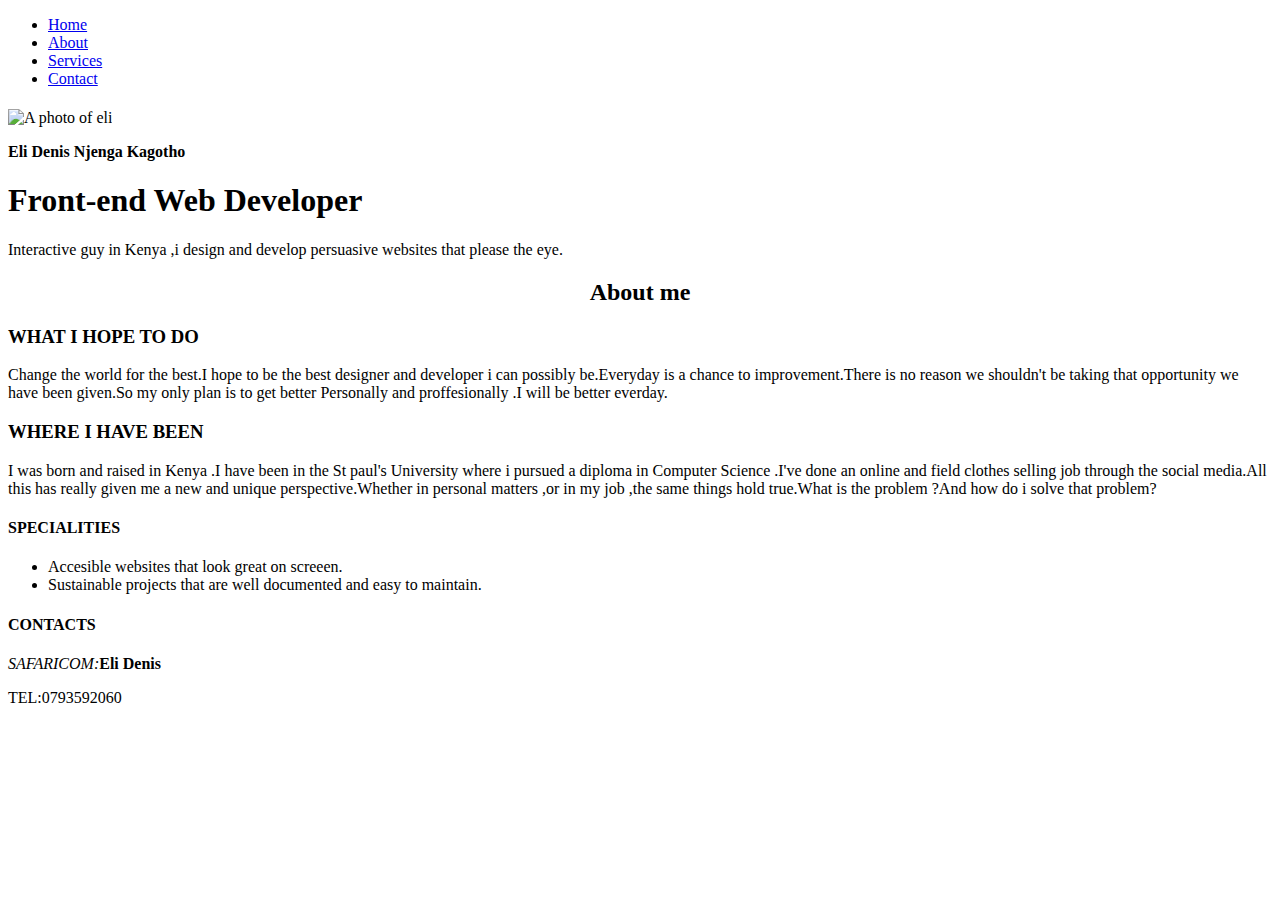
==== portfolio.html @ a70e2023 "added paragraph block elements" ====
<!DOCTYPE html>
<html>
<head>
<title>portfolio-landing-page</title>
<link rel="stylesheet" type="text/css" href="css/styles.css">
</head>
<body>
  <div id="branding">
<div class="container">
  <ul>
<li><a href="#">Home</a></li>
<li><a href="#">About</a></li>
<li><a href="#">Services</a></li>
<li><a href="#">Contact</a></li>
</ul>
</div>
<section id="showcase">
<div class="container">
  <img src="images/eli.jpg" alt="A photo of eli" align="middle"><p><strong>Eli Denis Njenga Kagotho</strong></p>
<h1>Front-end Web Developer</h1>
<p>Interactive guy in Kenya ,i design and develop persuasive websites that please the eye.</p>
</div>
</section>
</div>

<h2 style="text-align:center">About me</h2>
<section id="shows">
<div class="container">
<div class="show">
<h3>WHAT I HOPE TO DO</h3>
<p>Change the world for the best.I hope to be the best designer and developer i can possibly be.Everyday is a chance to improvement.There is no reason we shouldn't be taking that opportunity we have been given.So my only plan is to get better Personally and proffesionally .I will be better everday.</p>
    </div>
      <div class="show">
          <h3>WHERE I HAVE BEEN</h3>
          <p>I was born and raised in Kenya .I have been in the  St paul's University where i pursued a diploma in Computer Science .I've done an online and field clothes selling job through the social media.All this has really given me a new and unique perspective.Whether in personal matters ,or in my job ,the same things hold true.What is the problem ?And how do i solve that problem? </p>

  </div>
</div>
<section id="hood">
  <div class="container">
<div class="hoo">
  <h4>SPECIALITIES</h4>
  <ul>
<li>Accesible websites that look great on screeen.</li>
<li>Sustainable projects that are well documented and easy to maintain.</li>
</ul>
</div>
<div class="ho">
    <h4>CONTACTS</h4>
    <p><em>SAFARICOM:</em><strong>Eli Denis</strong></p>
    <p>TEL:0793592060</P>
</body>
</html>
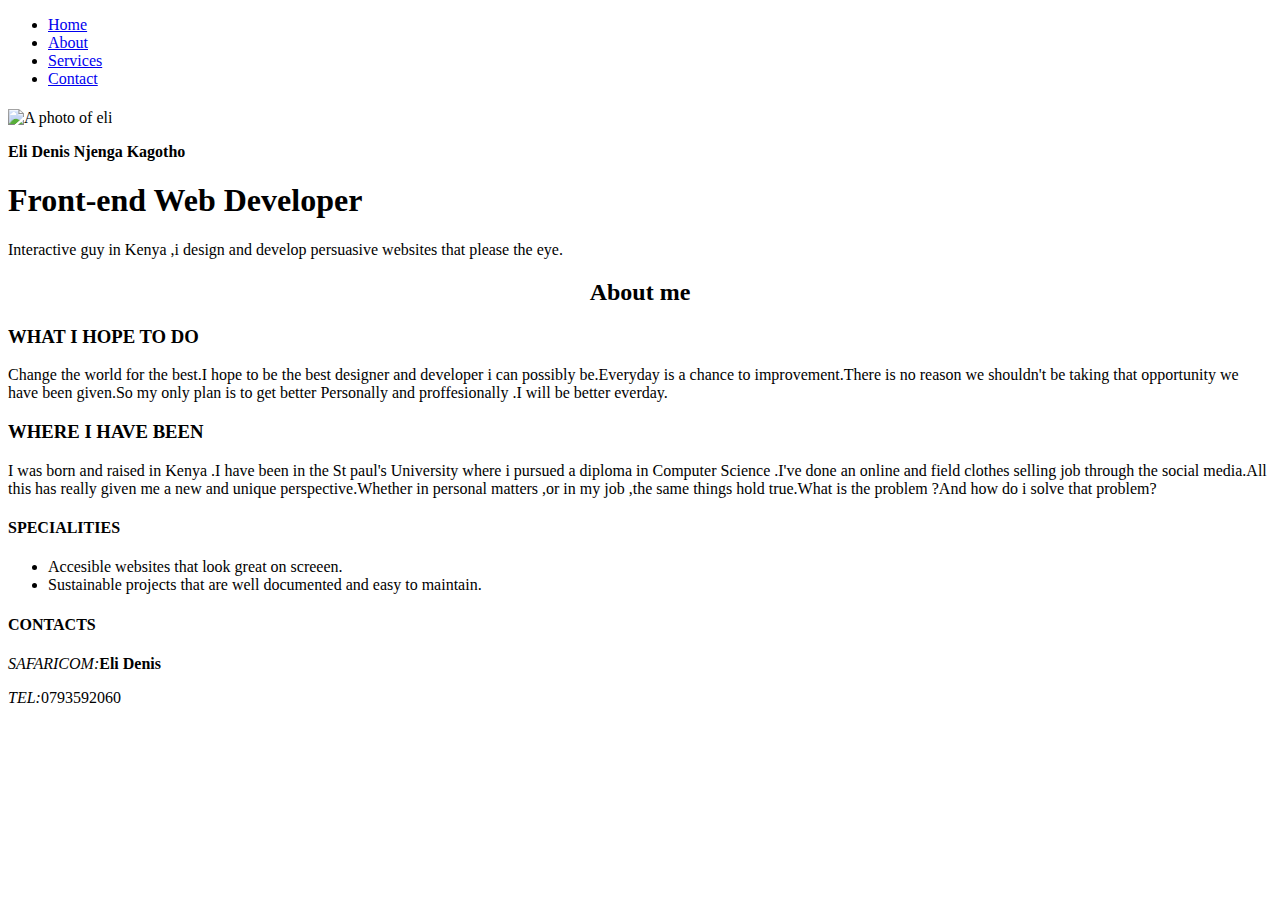
==== commit 0fef27fc: "added inline elements" ====
--- a/portfolio.html
+++ b/portfolio.html
@@ -48,6 +48,6 @@
 <div class="ho">
     <h4>CONTACTS</h4>
     <p><em>SAFARICOM:</em><strong>Eli Denis</strong></p>
-    <p>TEL:0793592060</P>
+    <p><em>TEL:</em>0793592060</P>
 </body>
 </html>
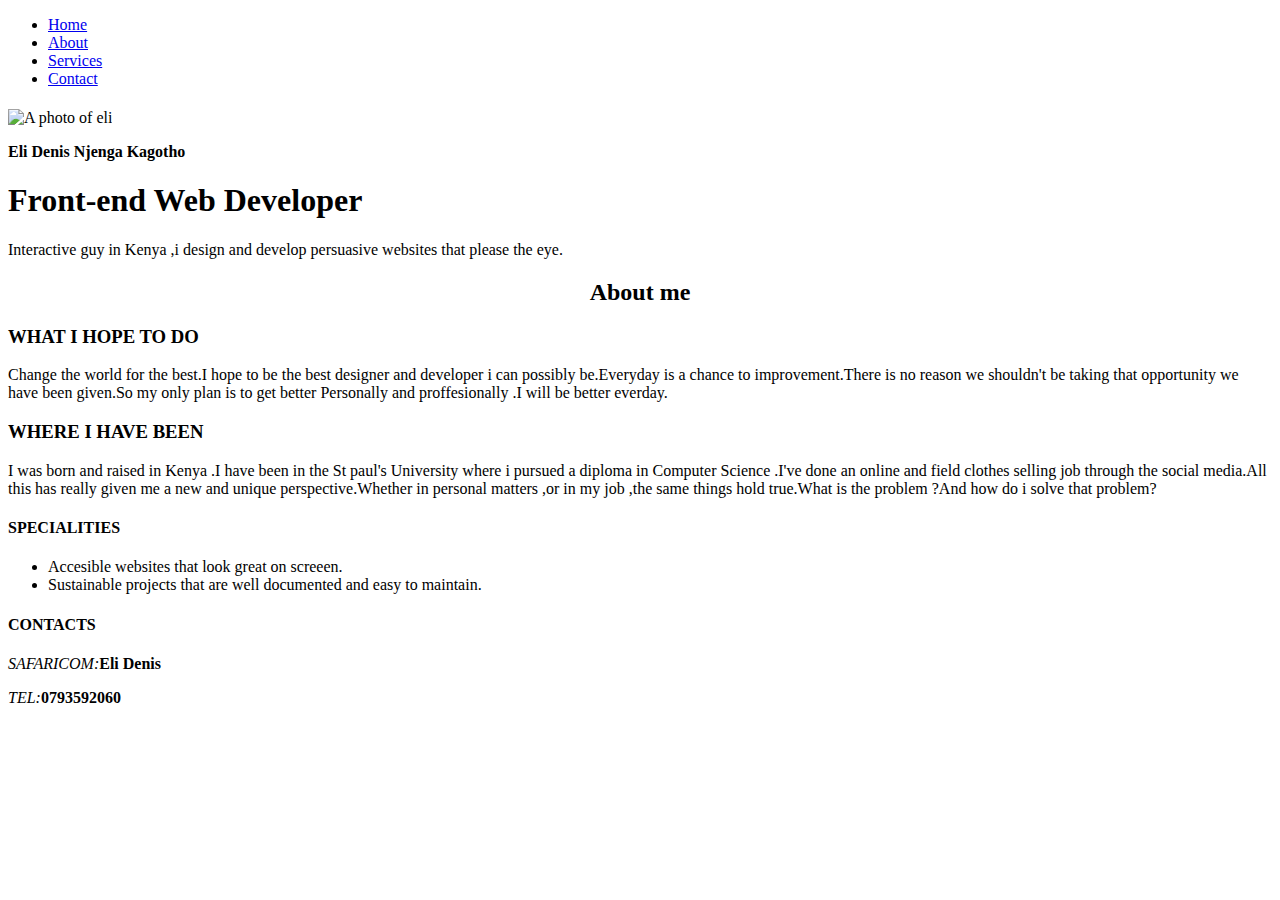
==== commit 1d1d341a: "added inline elements" ====
--- a/portfolio.html
+++ b/portfolio.html
@@ -48,6 +48,6 @@
 <div class="ho">
     <h4>CONTACTS</h4>
     <p><em>SAFARICOM:</em><strong>Eli Denis</strong></p>
-    <p><em>TEL:</em>0793592060</P>
+    <p><em>TEL:</em><strong>0793592060</strong></P>
 </body>
 </html>
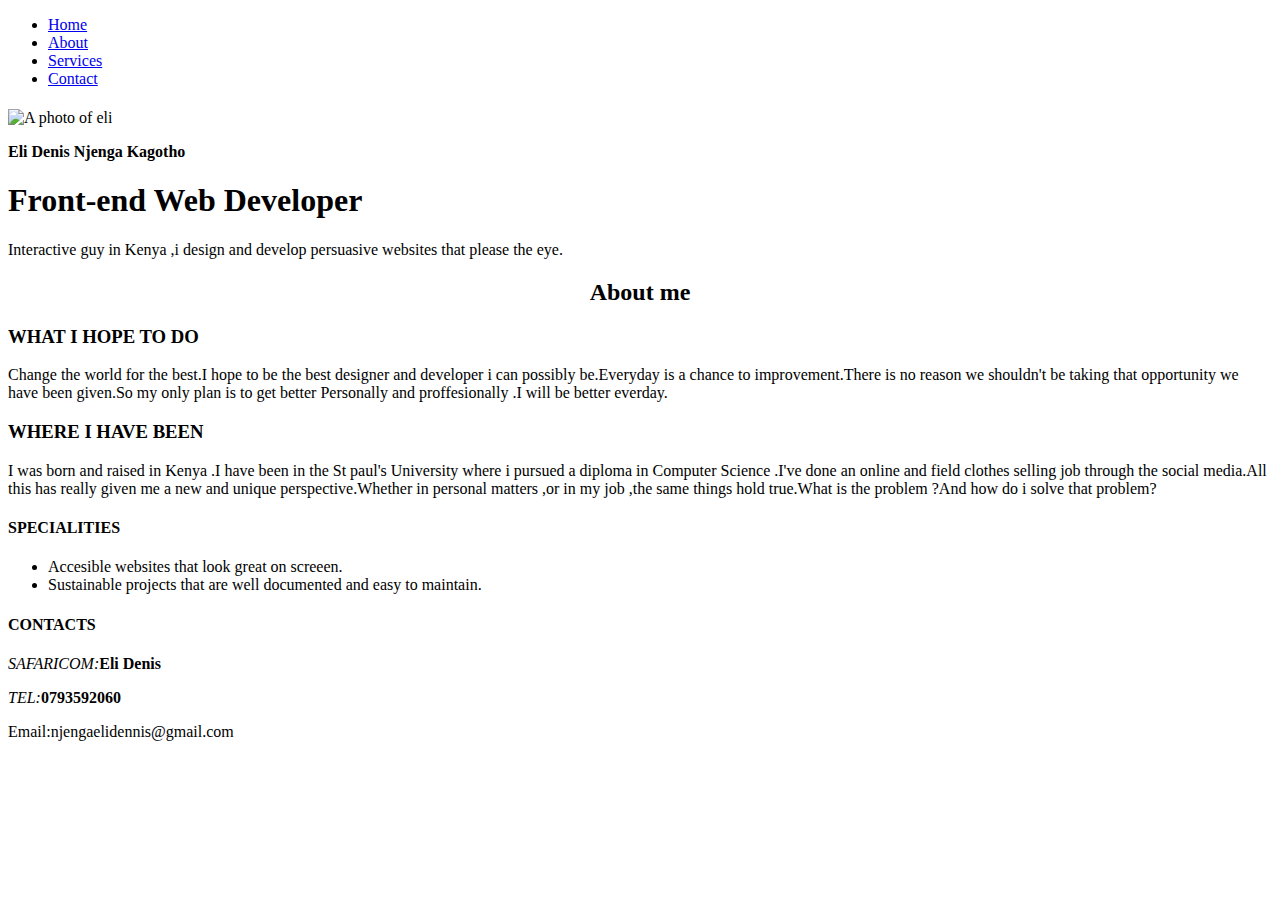
==== commit a8a27c74: "added paragraph block elements" ====
--- a/portfolio.html
+++ b/portfolio.html
@@ -49,5 +49,6 @@
     <h4>CONTACTS</h4>
     <p><em>SAFARICOM:</em><strong>Eli Denis</strong></p>
     <p><em>TEL:</em><strong>0793592060</strong></P>
+      <p>Email:njengaelidennis@gmail.com</p>
 </body>
 </html>
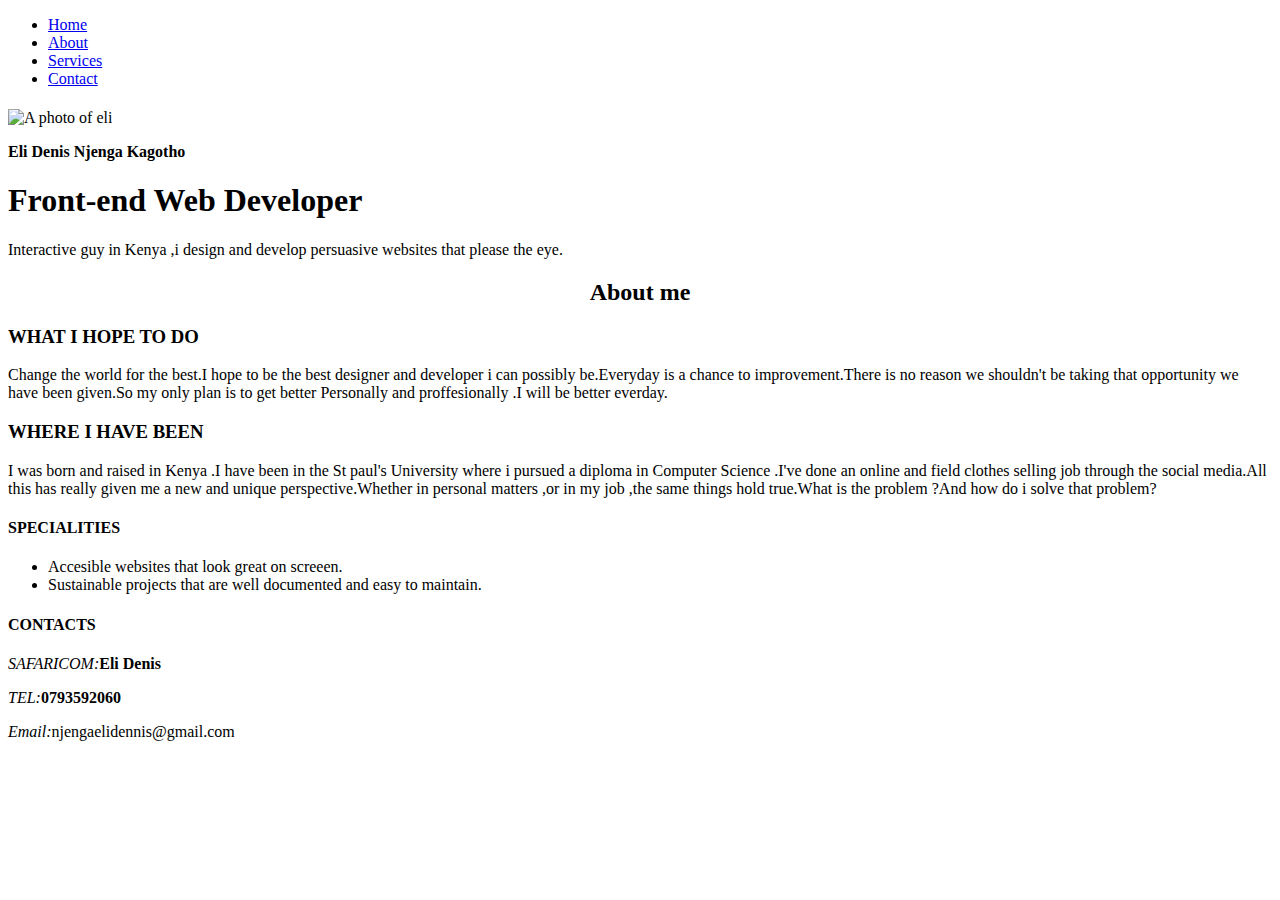
==== commit e29c4e87: "added inline elements" ====
--- a/portfolio.html
+++ b/portfolio.html
@@ -49,6 +49,6 @@
     <h4>CONTACTS</h4>
     <p><em>SAFARICOM:</em><strong>Eli Denis</strong></p>
     <p><em>TEL:</em><strong>0793592060</strong></P>
-      <p>Email:njengaelidennis@gmail.com</p>
+      <p><em>Email:</em>njengaelidennis@gmail.com</p>
 </body>
 </html>
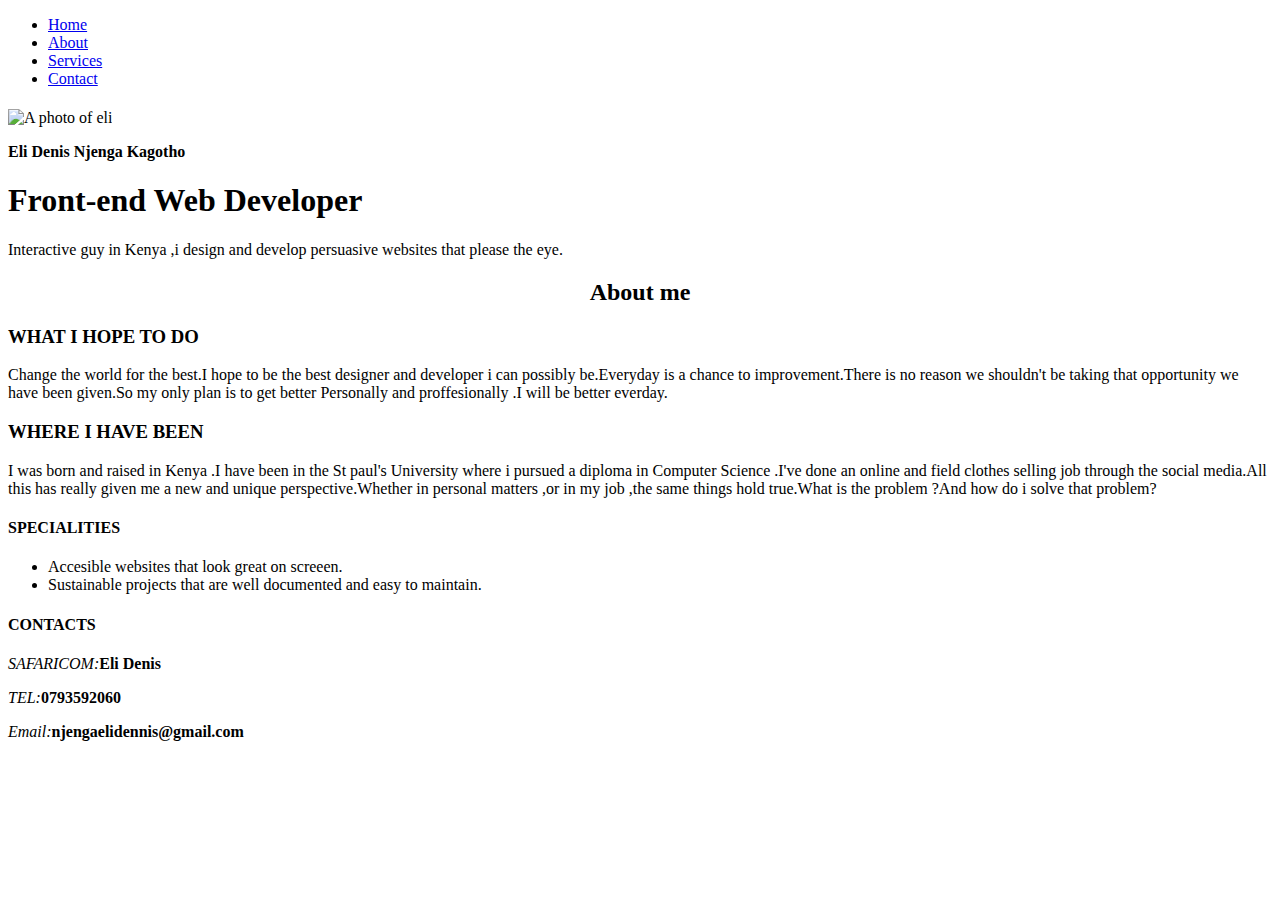
==== commit b6ba794c: "add inline elements" ====
--- a/portfolio.html
+++ b/portfolio.html
@@ -49,6 +49,6 @@
     <h4>CONTACTS</h4>
     <p><em>SAFARICOM:</em><strong>Eli Denis</strong></p>
     <p><em>TEL:</em><strong>0793592060</strong></P>
-      <p><em>Email:</em>njengaelidennis@gmail.com</p>
+      <p><em>Email:</em><strong>njengaelidennis@gmail.com</strong></p>
 </body>
 </html>
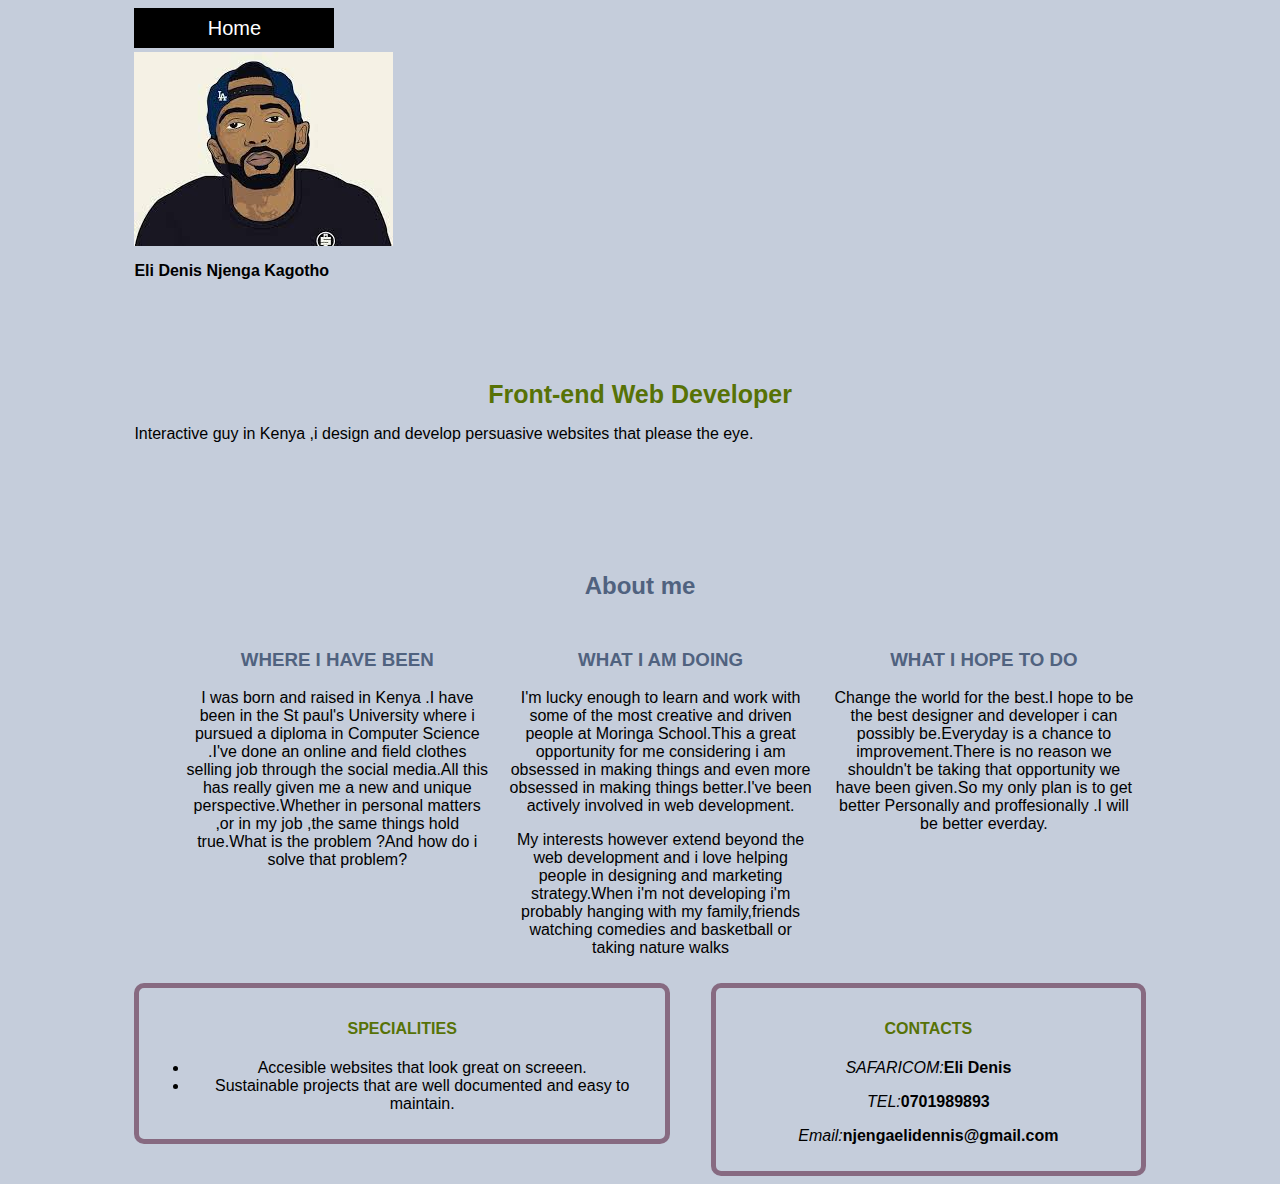
==== commit 43fa0174: "added my github name" ====
--- a/portfolio.html
+++ b/portfolio.html
@@ -5,50 +5,70 @@
 <link rel="stylesheet" type="text/css" href="css/styles.css">
 </head>
 <body>
+
   <div id="branding">
-<div class="container">
+  <div class="container">
   <ul>
-<li><a href="#">Home</a></li>
-<li><a href="#">About</a></li>
-<li><a href="#">Services</a></li>
-<li><a href="#">Contact</a></li>
-</ul>
-</div>
-<section id="showcase">
-<div class="container">
-  <img src="images/eli.jpg" alt="A photo of eli" align="middle"><p><strong>Eli Denis Njenga Kagotho</strong></p>
-<h1>Front-end Web Developer</h1>
-<p>Interactive guy in Kenya ,i design and develop persuasive websites that please the eye.</p>
-</div>
-</section>
-</div>
+  <li><a href="#">Home</a></li>
+  </ul>
+  </div>
 
-<h2 style="text-align:center">About me</h2>
-<section id="shows">
-<div class="container">
-<div class="show">
-<h3>WHAT I HOPE TO DO</h3>
-<p>Change the world for the best.I hope to be the best designer and developer i can possibly be.Everyday is a chance to improvement.There is no reason we shouldn't be taking that opportunity we have been given.So my only plan is to get better Personally and proffesionally .I will be better everday.</p>
-    </div>
-      <div class="show">
-          <h3>WHERE I HAVE BEEN</h3>
-          <p>I was born and raised in Kenya .I have been in the  St paul's University where i pursued a diploma in Computer Science .I've done an online and field clothes selling job through the social media.All this has really given me a new and unique perspective.Whether in personal matters ,or in my job ,the same things hold true.What is the problem ?And how do i solve that problem? </p>
+  <section id="showcase">
+  <div class="container">
+
+    <img src="image/eli.jpg" alt="A photo of eli" align="middle"><p><strong>Eli Denis Njenga Kagotho</strong></p>
+  <h1>Front-end Web Developer</h1>
+  <p>Interactive guy in Kenya ,i design and develop persuasive websites that please the eye.</p>
+  </div>
+  </section>
 
   </div>
-</div>
-<section id="hood">
+
+  <h2 style="text-align:center">About me</h2>
+
+  <section id="shows">
   <div class="container">
-<div class="hoo">
+  <div class="show">
+  <h3>WHAT I HOPE TO DO</h3>
+
+    <p>Change the world for the best.I hope to be the best designer and developer i can possibly be.Everyday is a chance to improvement.There is no reason we shouldn't be taking that opportunity we have been given.So my only plan is to get better Personally and proffesionally .I will be better everday.</p>
+        </div>
+
+        <div class="show">
+
+              <h3>WHAT I AM DOING</h3>
+              <p>I'm lucky enough to learn and work with some of the most creative and driven people at Moringa School.This a great opportunity for me considering i am obsessed in making things and even more obsessed in making things better.I've been actively involved in web development.</p>
+              <p>My interests however extend beyond the web development and i love helping people in designing and marketing strategy.When i'm not developing  i'm probably hanging with my family,friends watching comedies and basketball or taking nature walks</p>
+
+        </div>
+
+        <div class="show">
+
+              <h3>WHERE I HAVE BEEN</h3>
+              <p>I was born and raised in Kenya .I have been in the  St paul's University where i pursued a diploma in Computer Science .I've done an online and field clothes selling job through the social media.All this has really given me a new and unique perspective.Whether in personal matters ,or in my job ,the same things hold true.What is the problem ?And how do i solve that problem? </p>
+
+        </div>
+
+        </div>
+
+  </section>
+
+
+  <section id="hood">
+  <div class="container">
+  <div class="hoo">
   <h4>SPECIALITIES</h4>
   <ul>
-<li>Accesible websites that look great on screeen.</li>
-<li>Sustainable projects that are well documented and easy to maintain.</li>
-</ul>
-</div>
-<div class="ho">
-    <h4>CONTACTS</h4>
-    <p><em>SAFARICOM:</em><strong>Eli Denis</strong></p>
-    <p><em>TEL:</em><strong>0793592060</strong></P>
-      <p><em>Email:</em><strong>njengaelidennis@gmail.com</strong></p>
-</body>
-</html>
+  <li>Accesible websites that look great on screeen.</li>
+  <li>Sustainable projects that are well documented and easy to maintain.</li>
+  </ul>
+
+        </div>
+        <div class="ho">
+          <h4>CONTACTS</h4>
+          <p><em>SAFARICOM:</EM><strong>Eli Denis</strong></p>
+            <p><em>TEL:</em><strong>0701989893</strong>
+              <p><em>Email:</em><strong>njengaelidennis@gmail.com</strong>
+
+        </div>
+        </html>
--- a/css/styles.css
+++ b/css/styles.css
@@ -0,0 +1,145 @@
+body{
+
+background-color: #c5cddb;
+font-family: sans-serif;
+
+}
+#branding  ul{
+margin: 0;
+padding: 0;
+list-style: none;
+}
+
+
+ #branding ul li{
+
+   float: left;
+   width:200px;
+   height:40px;
+   background-color: black;
+   text-align:center;
+   line-height: 40px;
+   margin-right: 5px;
+   font-size: 20px;
+
+
+}
+
+#branding  ul li a{
+
+   text-decoration: none;
+   color: #fff;
+   display: block;
+
+
+}
+
+#branding  ul li a:hover{
+
+   background-color: green;
+
+
+}
+
+#branding  ul li ul li{
+
+display: none;
+}
+#branding  ul li:hover ul li{
+
+display: block;
+}
+.container{
+
+width:80%;
+margin: auto;
+overflow: hidden;
+}
+
+#showcase{
+      background-image: url('file:///home/denis/Documents/moringa-school-projects/portfolio-landing/image/background.jpg');
+      margin-top: 4px;
+      height: 500px;
+      color: #fff;
+
+}
+
+#showcase h1{
+         text-align: center;
+         margin-top: 100px;
+         margin-bottom: 12px;
+         font-size: 50px;
+
+
+
+}
+
+#showcase h1{
+font-size:25px;
+
+}
+
+#shows .show{
+
+float: right;
+text-align: center;
+width: 30%;
+padding: 10px;
+}
+
+
+
+   #hood .hoo{
+
+float: left;
+text-align: center;
+width: 50%;
+padding: 10px;
+border:5px solid #876a81;
+border-radius: 10px;
+}
+
+ #hood .ho{
+
+float: right;
+text-align: center;
+width: 40%;
+padding: 10px;
+border:5px solid #876a81;
+border-radius: 10px;
+}
+
+
+.footer{
+
+    background-color: black;
+    text-align: center;
+    font-size: 18px;
+    margin-top: 20px;
+    padding: 20px;
+    color:#fff;
+
+
+
+
+}
+
+img.resize {
+  max-width:50%;
+  max-height:50%;
+}
+p {
+  color: black;
+}
+h2 {
+  color:  #50627f;
+}
+h3 {
+  color: #50627f;
+}
+h4 {
+  color: #577206;
+}
+h1 {
+  color: #577206;
+}
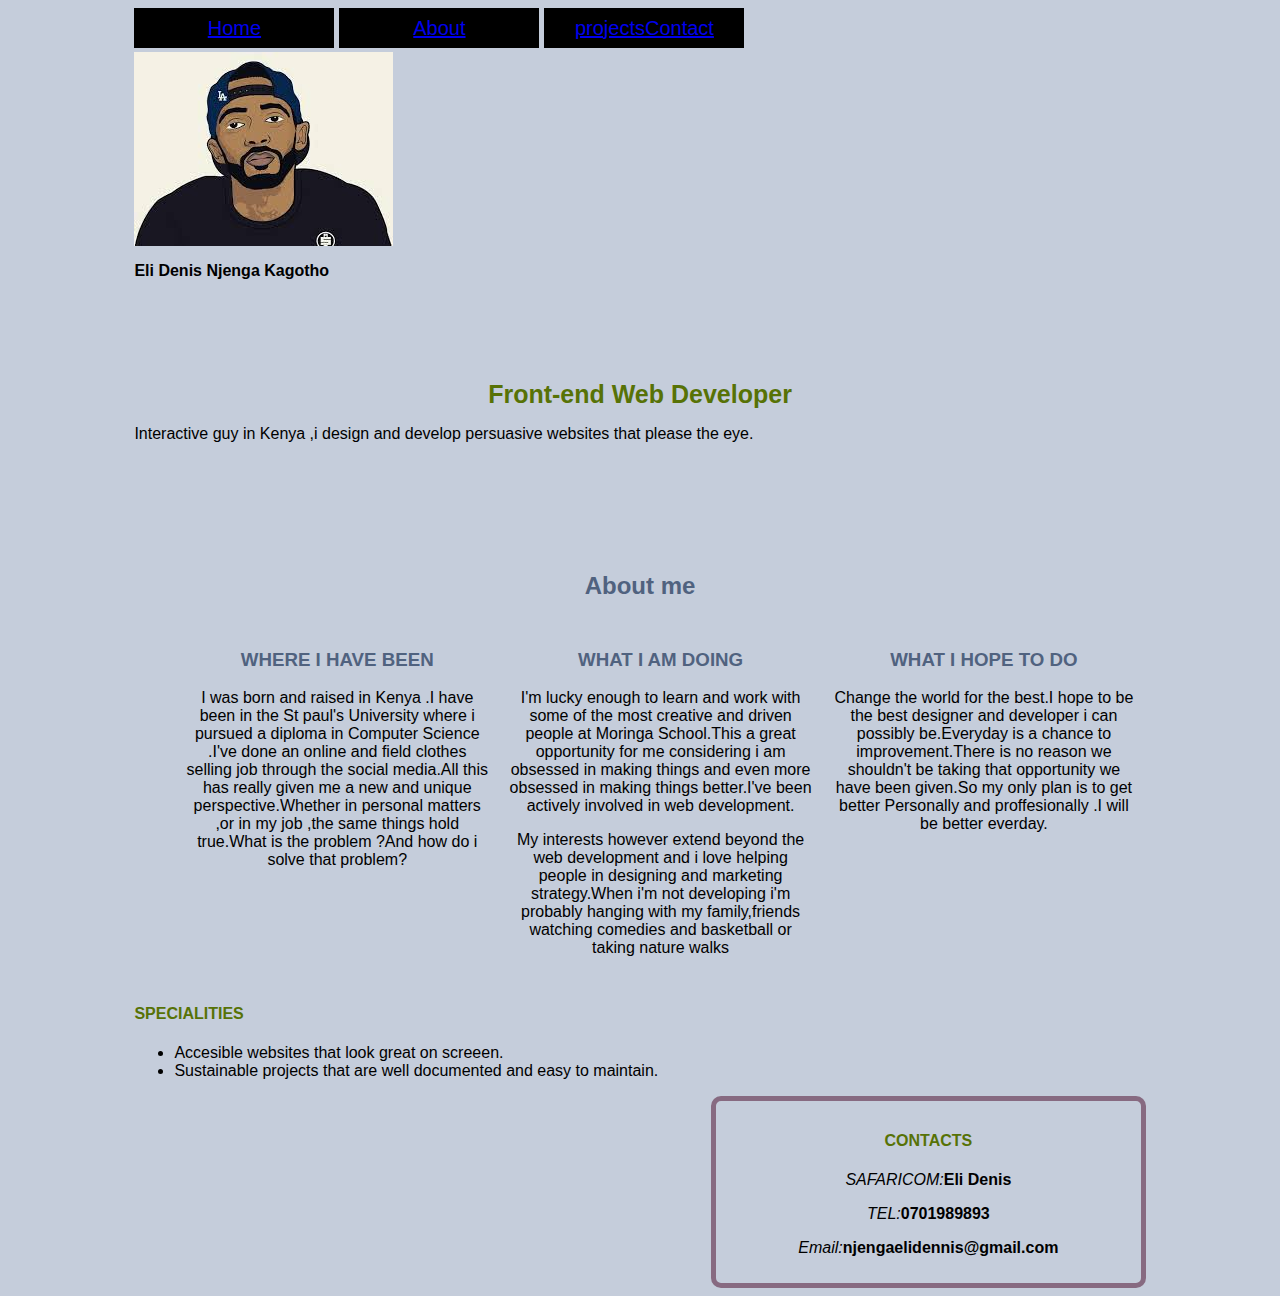
==== commit 6db3f39a: "add LICENSE" ====
--- a/portfolio.html
+++ b/portfolio.html
@@ -9,7 +9,10 @@
   <div id="branding">
   <div class="container">
   <ul>
-  <li><a href="#">Home</a></li>
+  <li><a href="home">Home</a></li>
+  <li><a href="about">About</a></li>
+  <li><a href="https://elidenis.github.io/car-hire/">projects</a><a href=""</li
+  <li><a href="0793592060">Contact</a></li>
   </ul>
   </div>
 
--- a/css/styles.css
+++ b/css/styles.css
@@ -23,31 +23,6 @@
    font-size: 20px;
 
 
-}
-
-#branding  ul li a{
-
-   text-decoration: none;
-   color: #fff;
-   display: block;
-
-
-}
-
-#branding  ul li a:hover{
-
-   background-color: green;
-
-
-}
-
-#branding  ul li ul li{
-
-display: none;
-}
-#branding  ul li:hover ul li{
-
-display: block;
 }
 .container{
 
@@ -89,15 +64,7 @@
 
 
 
-   #hood .hoo{
 
-float: left;
-text-align: center;
-width: 50%;
-padding: 10px;
-border:5px solid #876a81;
-border-radius: 10px;
-}
 
  #hood .ho{
 
